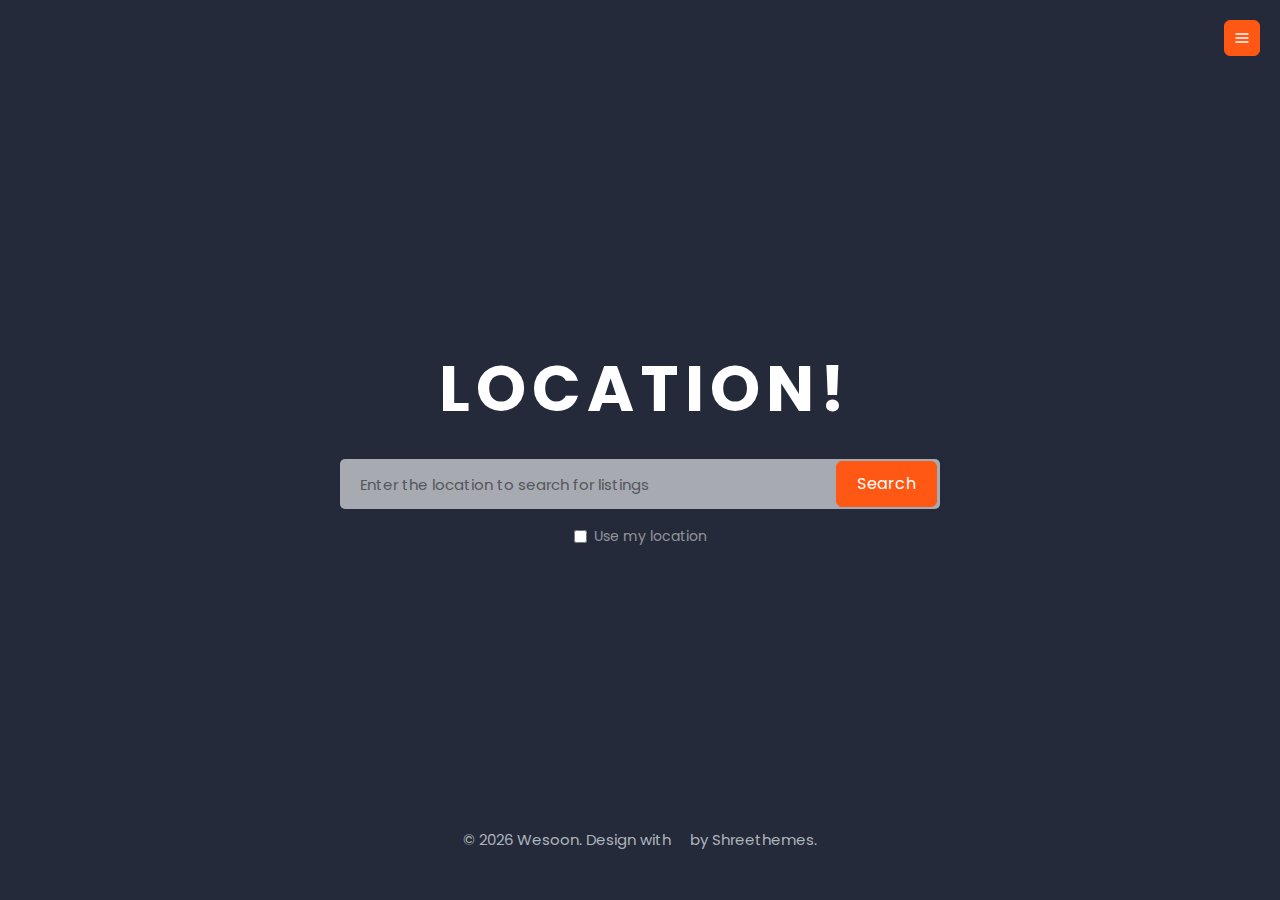
==== index.html @ 42c164d1 "fixes and login page" ====
<!doctype html>
<html lang="en">
	<head>
		<meta charset="UTF-8">
	    <meta name="viewport" content="width=device-width, initial-scale=1">
	    <title>Wesoon - Coming Soon HTML Template</title>
	    <meta name="description" content="Responsive HTML5 Template" />
	    <meta name="keywords" content="Onepage, creative, modern, bootstrap 5, multipurpose, clean" />
	    <meta name="author" content="Shreethemes" />
	    <meta name="website" content="https://shreethemes.in" />
	    <meta name="email" content="support@shreethemes.in" />
	    <meta name="version" content="1.0.0" />
	    <!-- favicon -->
        <link href="images/favicon.ico" rel="shortcut icon">
		<!-- Bootstrap core CSS -->
	    <link href="assets/css/bootstrap.min.css" type="text/css" rel="stylesheet" />
        <link href="assets/css/tobii.min.css" rel="stylesheet" type="text/css" />
        <link href="assets/css/materialdesignicons.min.css" rel="stylesheet" type="text/css" />
        <link href="https://unicons.iconscout.com/release/v4.0.0/css/line.css" rel="stylesheet">
	    <!-- Custom  Css -->
	    <link href="assets/css/style.min.css" rel="stylesheet" type="text/css" id="theme-opt" />
        <link href="assets/css/customStyle.css">
	</head>

	<body>
        <div class="back-to-home">
            <a href="" class="btn btn-icon btn-primary" data-bs-toggle="offcanvas" data-bs-target="#offcanvasRight" aria-controls="offcanvasRight"><i data-feather="menu" class="icons"></i></a>
        </div>

        <!-- Start -->
        <section class="position-relative zoom-image">
            <div class="bg-overlay image-wrap" ></div>
            <div class="bg-overlay"></div>
            <div class="container-fluid">
                <div class="row">
                    <div class="col-12 p-0">
                        <div class="d-flex flex-column min-vh-100 justify-content-center px-md-5 py-5 px-4">
                            <div class="text-center">
                                <a href=""><img src="images/logo-icon-64.png" alt=""></a>
                            </div>
                            <div class="title-heading text-center my-auto">
                                <div class="wave-effect coming-soon fw-bold display-3 text-white">
                                    <span style="--a:1">L</span>
                                    <span style="--a:2">O</span>
                                    <span style="--a:3">C</span>
                                    <span style="--a:4">A</span>
                                    <span style="--a:5">T</span>
                                    <span style="--a:6">I</span>
                                    <span style="--a:7">O</span>
                                    <span style="--a:8">N</span>
                                    <span style="--a:9">!</span>
                                </div>
                                
            
                                <div class="subcribe-form mt-4 pt-2">
                                    <form>
                                        <input type="location" id="locationSearch" class="bg-white opacity-6 rounded shadow" required placeholder="Enter the location to search for listings">
                                        <button type="submit" class="btn btn-primary">Search</button>
                                    </form>
                                </div>
                                <div class="form-check mt-3">
                                    <input class="form-check-input" type="checkbox" value="" id="flexCheckDefault">
                                    <label class="form-check-label text-white-50" for="flexCheckDefault">
                                      Use my location
                                    </label>
                                  </div>
                            </div>
                            <div class="text-center footer">
                                <p class="mb-0 text-reset">© <script>document.write(new Date().getFullYear())</script> Wesoon. Design with <i class="mdi mdi-heart text-danger"></i> by <a href="https://shreethemes.in/" target="_blank" class="text-reset">Shreethemes</a>.</p>
                            </div>
                        </div>
                    </div><!--end col-->
                </div><!--end row-->
            </div><!--end container-->
        </section><!--end section-->
        <!-- End -->

        

                

            

        <!-- JAVASCRIPTS -->
	    <script src="assets/js/bootstrap.bundle.min.js"></script>
	    <script src="assets/js/tobii.min.js"></script>
	    <script src="assets/js/contact.js"></script>
        <script src="assets/js/feather.min.js"></script>
	    <!-- Custom -->
	    <script src="assets/js/app.js"></script>
    </body>
</html>
---- assets/css/tobii.min.css ----
:root{--base-font-size:18px;--transition-duration:0.3s;--transition-timing-function:cubic-bezier(0.19,1,0.22,1);--zoom-icon-background:rgba(25,41,56,0.94);--zoom-icon-color:#fff;--lightbox-background:rgba(25,41,56,0.94);--lightbox-z-index:1337;--caption-background:hsla(0,0%,100%,0.94);--caption-color:#192938;--counter-background:transparent;--counter-color:#fff;--button-background:transparent;--button-color:#fff;--loader-color:#fff;--slide-max-height:85vh;--slide-max-width:85vw}.tobii-zoom{border:0;box-shadow:none;display:inline-block;position:relative;text-decoration:none}.tobii-zoom img{display:block}.tobii-zoom__icon{align-items:center;background-color:var(--zoom-icon-background);top:.44444em;color:var(--zoom-icon-color);display:flex;height:1.77778em;justify-content:center;line-height:1;position:absolute;right:.44444em;width:1.77778em}.tobii-zoom__icon svg{fill:none;height:1.33333em;pointer-events:none;stroke-linecap:round;stroke-linejoin:round;stroke-width:1.5;stroke:currentColor;width:1.33333em}.tobii-is-open{overflow-y:hidden}.tobii{background-color:var(--lightbox-background);bottom:0;box-sizing:border-box;contain:strict;font-size:var(--base-font-size);left:0;line-height:1.5;overflow:hidden;position:fixed;right:0;top:0;z-index:var(--lightbox-z-index)}.tobii[aria-hidden=true]{display:none}.tobii *,.tobii :after,.tobii :before{box-sizing:inherit}.tobii__slider{bottom:0;left:0;position:absolute;right:0;top:0;will-change:transform}.tobii__slider[aria-hidden=true]{display:none}@media screen and (prefers-reduced-motion:no-preference){.tobii__slider--animate:not(.tobii__slider--is-dragging){transition-duration:var(--transition-duration);transition-property:transform;transition-timing-function:var(--transition-timing-function)}}.tobii__slider--is-draggable [data-type]{cursor:grab}.tobii__slider--is-dragging [data-type]{cursor:grabbing}.tobii__slide{align-items:center;display:flex;height:100%;justify-content:center;width:100%}.tobii__slide:not(.tobii__slide--is-active){visibility:hidden}@media screen and (prefers-reduced-motion:no-preference){.tobii__slide:not(.tobii__slide--is-active){transition-duration:var(--transition-duration);transition-property:visibility;transition-timing-function:var(--transition-timing-function)}}.tobii__slide [data-type]{max-height:var(--slide-max-height);max-width:var(--slide-max-width);overflow:hidden;overflow-y:auto;overscroll-behavior:contain}.tobii__slide iframe,.tobii__slide video{display:block!important}.tobii__slide figure{margin:0;position:relative}.tobii__slide figure>img{display:block;height:auto;max-height:var(--slide-max-height);max-width:var(--slide-max-width);width:auto}.tobii__slide figure>figcaption{background-color:var(--caption-background);bottom:0;color:var(--caption-color);padding:.22222em .44444em;position:absolute;white-space:pre-wrap;width:100%}.tobii__slide [data-type=html] video{cursor:auto;max-height:var(--slide-max-height);max-width:var(--slide-max-width)}.tobii__slide [data-type=iframe]{-webkit-overflow-scrolling:touch;transform:translateZ(0)}.tobii__slide [data-type=iframe] iframe{height:var(--slide-max-height);width:var(--slide-max-width)}.tobii__btn{-webkit-appearance:none;appearance:none;background-color:var(--button-background);border:.05556em solid transparent;color:var(--button-color);cursor:pointer;font:inherit;line-height:1;margin:0;opacity:.5;padding:0;position:absolute;touch-action:manipulation;will-change:opacity;z-index:1}@media screen and (prefers-reduced-motion:no-preference){.tobii__btn{transition-duration:var(--transition-duration);transition-property:opacity,transform;transition-timing-function:var(--transition-timing-function);will-change:opacity,transform}}.tobii__btn svg{fill:none;height:3.33333em;pointer-events:none;stroke-linecap:round;stroke-linejoin:round;stroke-width:1;stroke:currentColor;width:3.33333em}.tobii__btn:active,.tobii__btn:focus,.tobii__btn:hover{opacity:1}.tobii__btn--next,.tobii__btn--previous{top:50%;transform:translateY(-50%)}.tobii__btn--previous{left:.88889em}.tobii__btn--next{right:.88889em}.tobii__btn--close{right:.88889em;top:.88889em}.tobii__btn:disabled,.tobii__btn[aria-hidden=true]{display:none}.tobii__counter{background-color:var(--counter-background);color:var(--counter-color);font-size:1.11111em;left:1em;line-height:1;position:absolute;top:2.22222em;z-index:1}.tobii__counter[aria-hidden=true]{display:none}.tobii__loader{display:inline-block;height:5.55556em;left:50%;position:absolute;top:50%;transform:translate(-50%,-50%);width:5.55556em}.tobii__loader:before{animation:spin 1s infinite;border-radius:100%;border:.22222em solid #949ba3;border-top:.22222em solid var(--loader-color);bottom:0;content:"";left:0;position:absolute;right:0;top:0;z-index:1}@keyframes spin{to{transform:rotate(1turn)}}
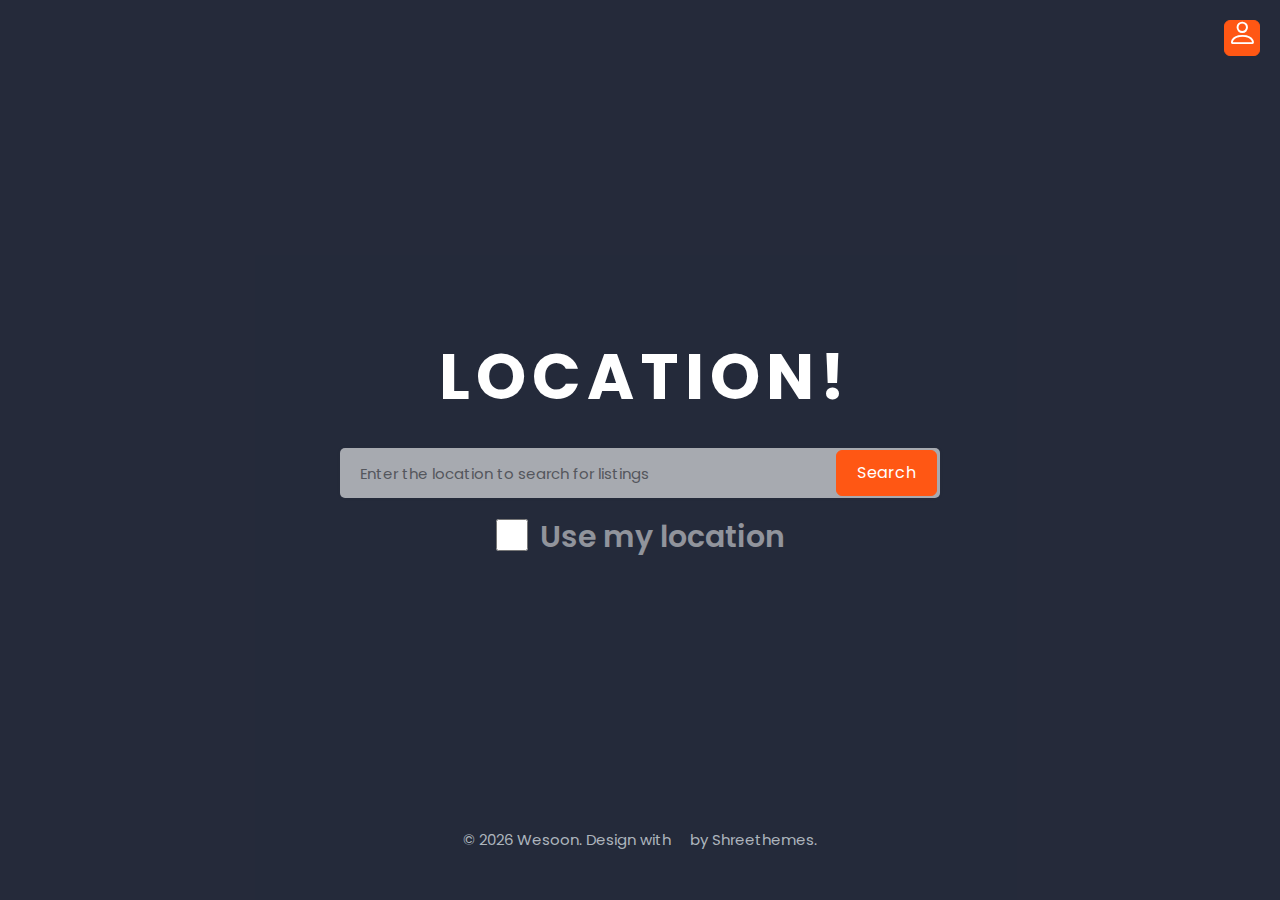
==== commit b95660fa: "style and formatting fixes" ====
--- a/index.html
+++ b/index.html
@@ -18,16 +18,25 @@
         <link href="assets/css/tobii.min.css" rel="stylesheet" type="text/css" />
         <link href="assets/css/materialdesignicons.min.css" rel="stylesheet" type="text/css" />
         <link href="https://unicons.iconscout.com/release/v4.0.0/css/line.css" rel="stylesheet">
+        <!-- Option 1: Include in HTML -->
+        <link rel="stylesheet" href="https://cdn.jsdelivr.net/npm/bootstrap-icons@1.3.0/font/bootstrap-icons.css">
 	    <!-- Custom  Css -->
 	    <link href="assets/css/style.min.css" rel="stylesheet" type="text/css" id="theme-opt" />
         <link href="assets/css/customStyle.css">
+
+        <style>
+            input[type="checkbox"] {
+                width: 2rem;
+                height: 2rem;
+            }
+        </style>
 	</head>
 
 	<body>
         <div class="back-to-home">
-            <a href="" class="btn btn-icon btn-primary" data-bs-toggle="offcanvas" data-bs-target="#offcanvasRight" aria-controls="offcanvasRight"><i data-feather="menu" class="icons"></i></a>
+            <a href="login.html" class="btn btn-icon btn-primary" ><i class="bi bi-person h3"></i></a>
         </div>
-
+        
         <!-- Start -->
         <section class="position-relative zoom-image">
             <div class="bg-overlay image-wrap" ></div>
@@ -59,12 +68,12 @@
                                         <button type="submit" class="btn btn-primary">Search</button>
                                     </form>
                                 </div>
-                                <div class="form-check mt-3">
-                                    <input class="form-check-input" type="checkbox" value="" id="flexCheckDefault">
-                                    <label class="form-check-label text-white-50" for="flexCheckDefault">
-                                      Use my location
+                                <div class="form-check mt-3 align-items-center">
+                                    <input class="form-check-input mr-4 h1" type="checkbox" value="" id="flexCheckDefault">
+                                    <label class="form-check-label text-white-50 h3 ms-2 ml-4" for="flexCheckDefault">
+                                        Use my location
                                     </label>
-                                  </div>
+                                </div>
                             </div>
                             <div class="text-center footer">
                                 <p class="mb-0 text-reset">© <script>document.write(new Date().getFullYear())</script> Wesoon. Design with <i class="mdi mdi-heart text-danger"></i> by <a href="https://shreethemes.in/" target="_blank" class="text-reset">Shreethemes</a>.</p>
@@ -75,13 +84,6 @@
             </div><!--end container-->
         </section><!--end section-->
         <!-- End -->
-
-        
-
-                
-
-            
-
         <!-- JAVASCRIPTS -->
 	    <script src="assets/js/bootstrap.bundle.min.js"></script>
 	    <script src="assets/js/tobii.min.js"></script>
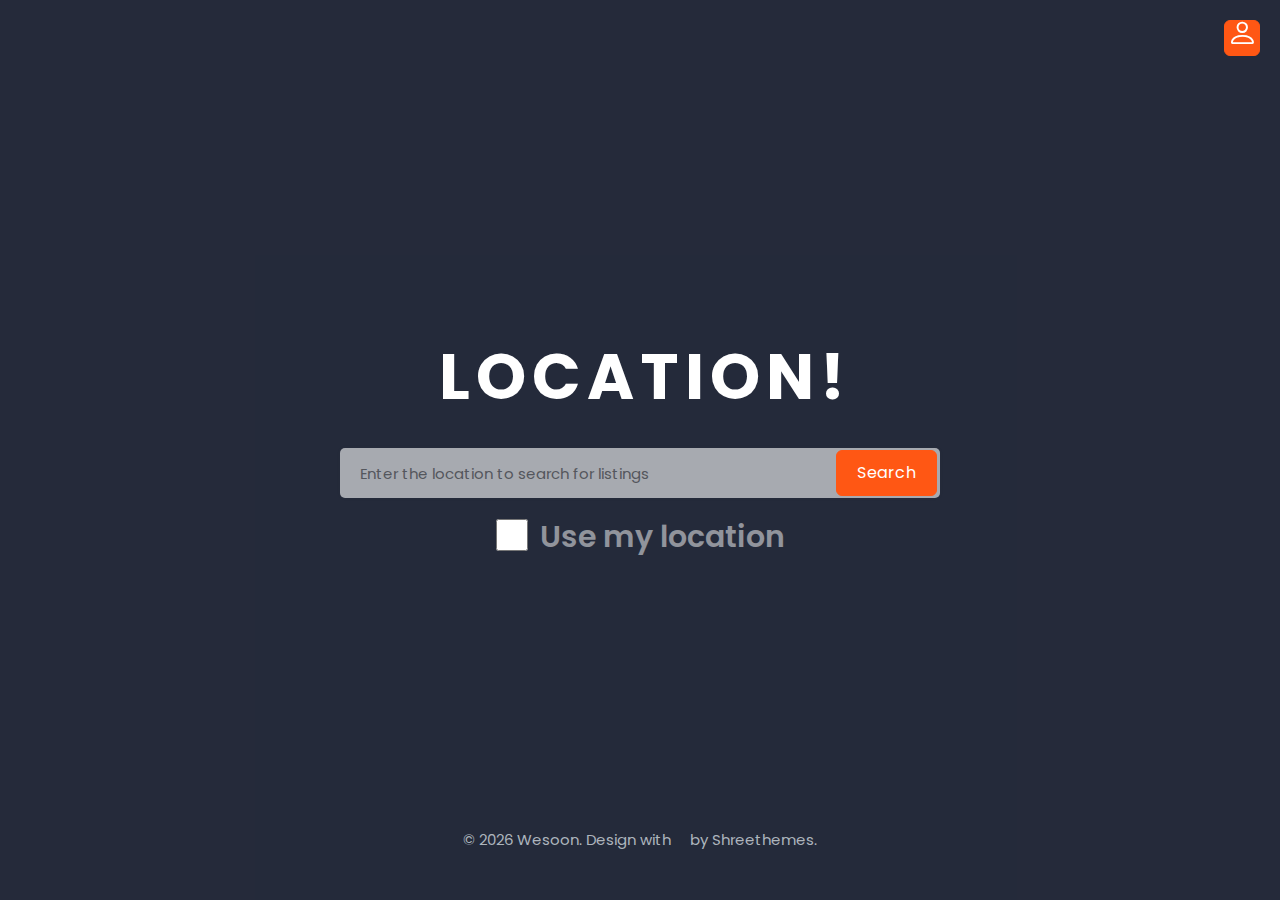
==== commit 70d34556: "login and sign up work, no encryption yet" ====
--- a/index.html
+++ b/index.html
@@ -34,7 +34,7 @@
 
 	<body>
         <div class="back-to-home">
-            <a href="login.html" class="btn btn-icon btn-primary" ><i class="bi bi-person h3"></i></a>
+            <a href="login.html?#" class="btn btn-icon btn-primary" ><i class="bi bi-person h3"></i></a>
         </div>
         
         <!-- Start -->
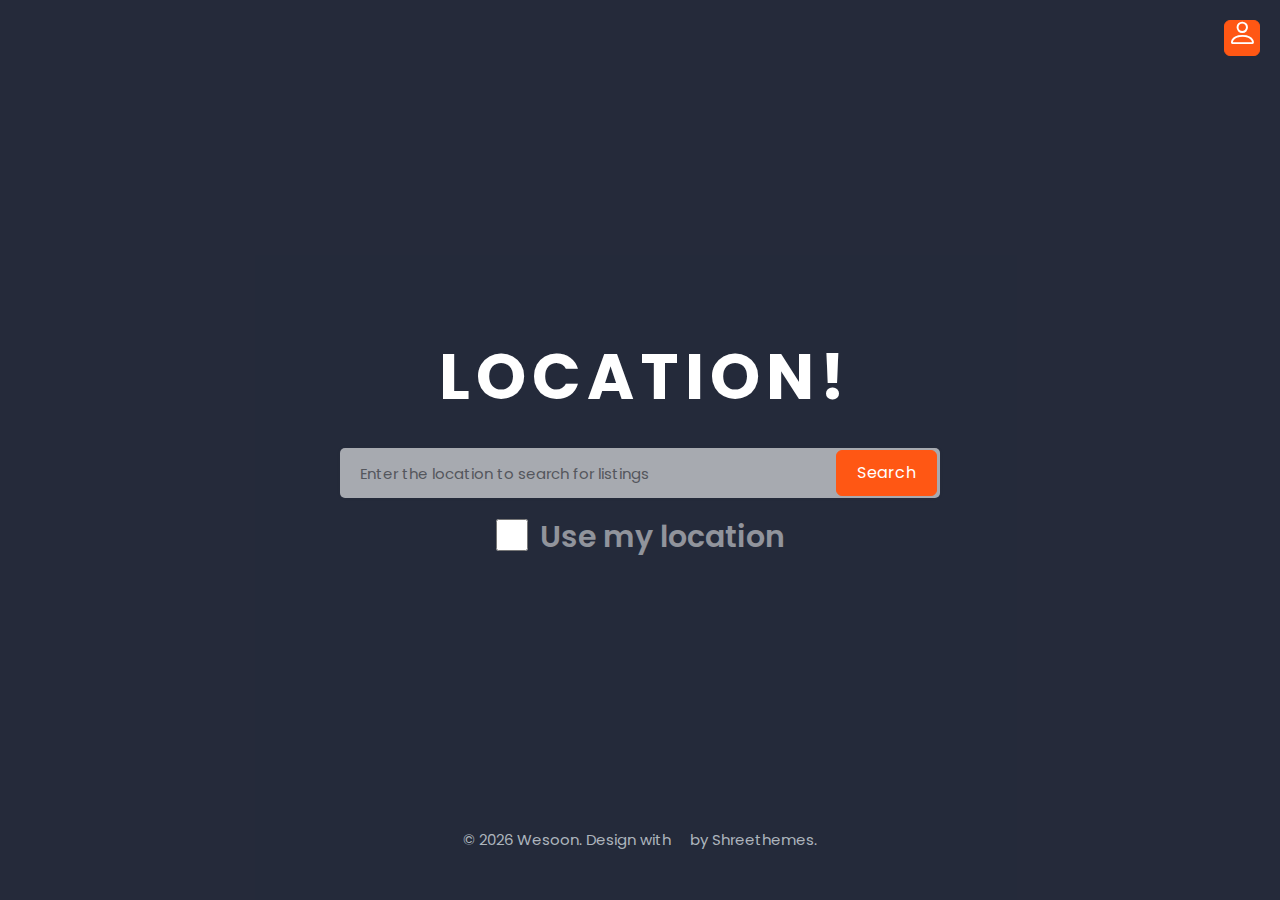
==== commit 2c016f55: "Ui fixes detail" ====
--- a/index.html
+++ b/index.html
@@ -34,7 +34,7 @@
 
 	<body>
         <div class="back-to-home">
-            <a href="login.html?#" class="btn btn-icon btn-primary" ><i class="bi bi-person h3"></i></a>
+            <a href="login.html" class="btn btn-icon btn-primary" ><i class="bi bi-person h3"></i></a>
         </div>
         
         <!-- Start -->
@@ -65,7 +65,7 @@
                                 <div class="subcribe-form mt-4 pt-2">
                                     <form>
                                         <input type="location" id="locationSearch" class="bg-white opacity-6 rounded shadow" required placeholder="Enter the location to search for listings">
-                                        <button type="submit" class="btn btn-primary">Search</button>
+                                        <a href="detail.html"><button type="submit" class="btn btn-primary">Search</button></a>
                                     </form>
                                 </div>
                                 <div class="form-check mt-3 align-items-center">
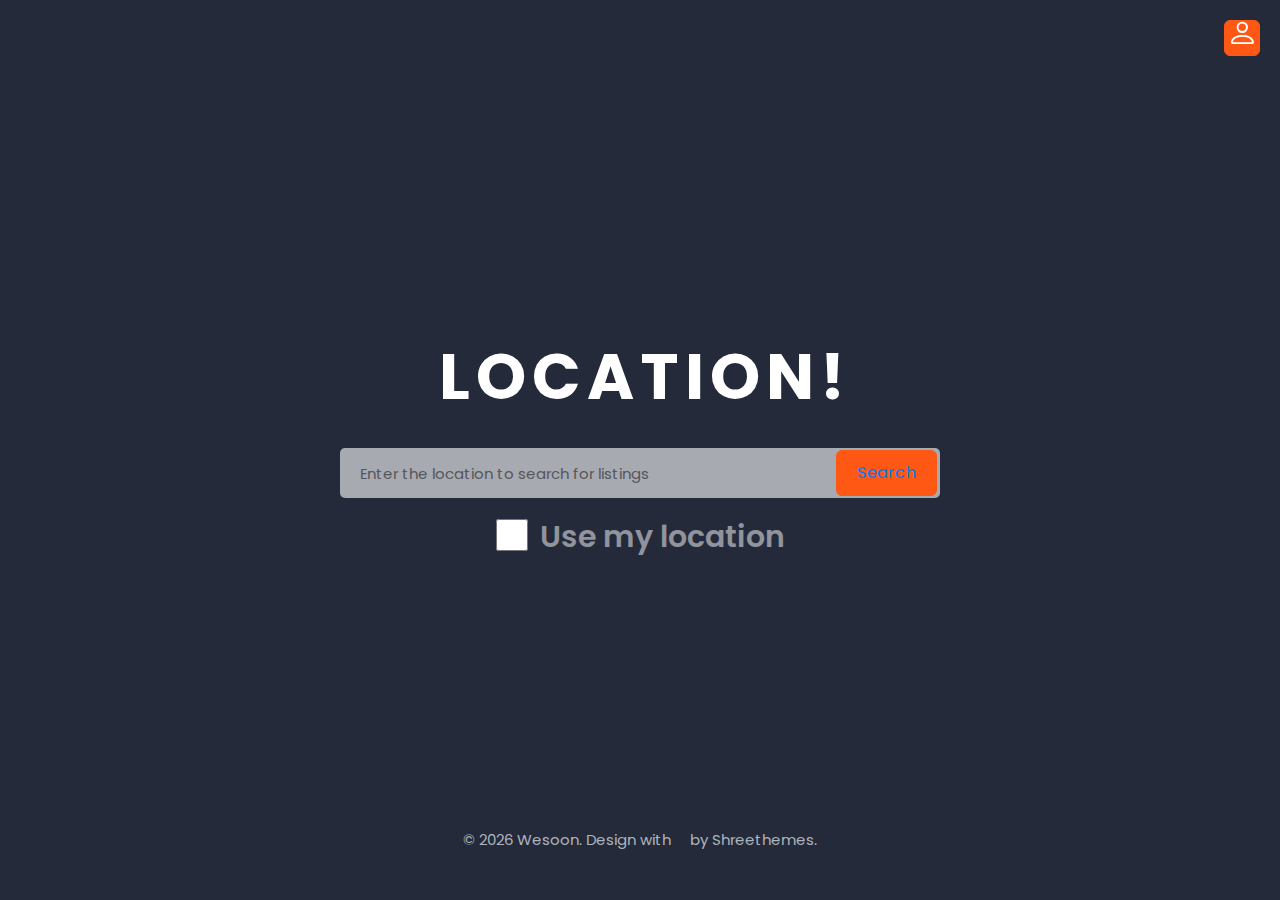
==== commit a0d313eb: "detail page" ====
--- a/index.html
+++ b/index.html
@@ -4,7 +4,7 @@
 	<head>
 		<meta charset="UTF-8">
 	    <meta name="viewport" content="width=device-width, initial-scale=1">
-	    <title>Wesoon - Coming Soon HTML Template</title>
+	    <title>Website Index Page</title>
 	    <meta name="description" content="Responsive HTML5 Template" />
 	    <meta name="keywords" content="Onepage, creative, modern, bootstrap 5, multipurpose, clean" />
 	    <meta name="author" content="Shreethemes" />
@@ -34,7 +34,7 @@
 
 	<body>
         <div class="back-to-home">
-            <a href="login.html" class="btn btn-icon btn-primary" ><i class="bi bi-person h3"></i></a>
+            <a href="login.html?#" class="btn btn-icon btn-primary" ><i class="bi bi-person h3"></i></a>
         </div>
         
         <!-- Start -->
@@ -65,7 +65,7 @@
                                 <div class="subcribe-form mt-4 pt-2">
                                     <form>
                                         <input type="location" id="locationSearch" class="bg-white opacity-6 rounded shadow" required placeholder="Enter the location to search for listings">
-                                        <a href="detail.html"><button type="submit" class="btn btn-primary">Search</button></a>
+                                        <button type="submit" class="btn btn-primary"><a href="detail.html">Search</a></button>
                                     </form>
                                 </div>
                                 <div class="form-check mt-3 align-items-center">
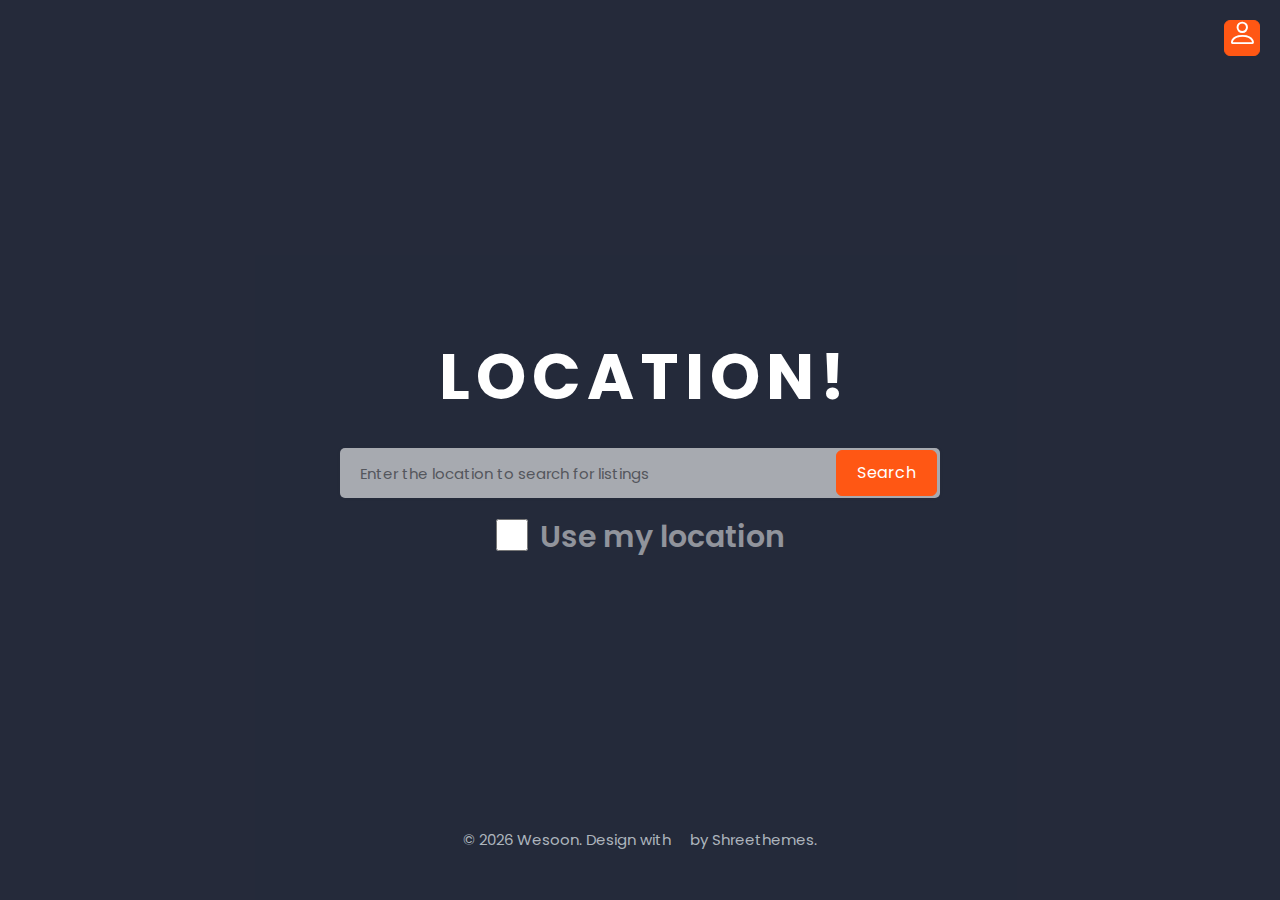
==== commit 87ce4752: "Add files via upload" ====
--- a/index.html
+++ b/index.html
@@ -65,7 +65,7 @@
                                 <div class="subcribe-form mt-4 pt-2">
                                     <form>
                                         <input type="location" id="locationSearch" class="bg-white opacity-6 rounded shadow" required placeholder="Enter the location to search for listings">
-                                        <button type="submit" class="btn btn-primary"><a href="detail.html">Search</a></button>
+                                        <a href="detail.html"><button type="submit" class="btn btn-primary">Search</button></a>
                                     </form>
                                 </div>
                                 <div class="form-check mt-3 align-items-center">
